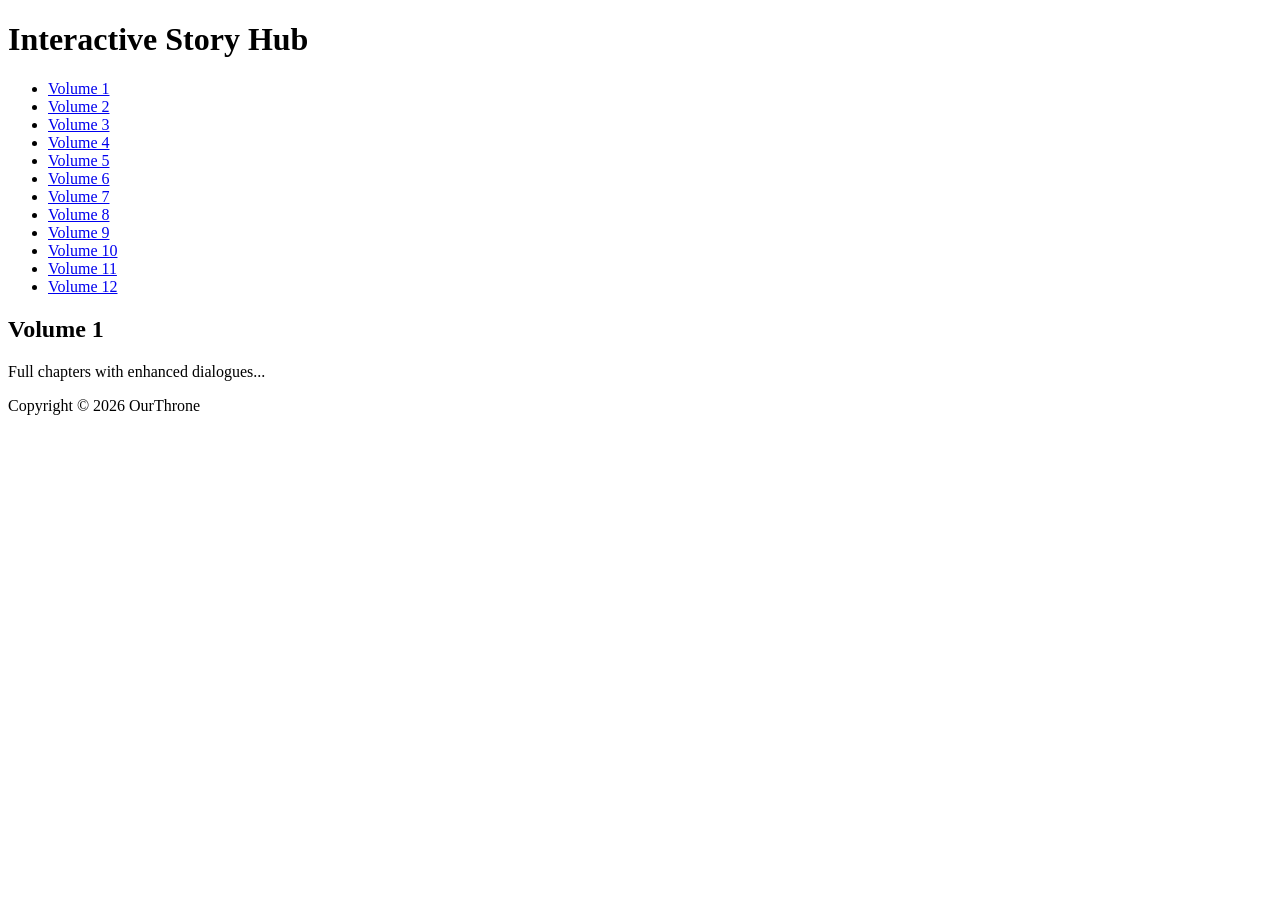
==== storysite/index.html @ 901f5223 "Create storysite directory with main interactive story hub index.html" ====
<!DOCTYPE html>
<html lang="en">
<head>
    <meta charset="UTF-8">
    <meta name="viewport" content="width=device-width, initial-scale=1.0">
    <title>Interactive Story Hub</title>
    <link rel="stylesheet" href="styles.css">
    <script src="scripts.js" defer></script>
</head>
<body>
    <header>
        <h1>Interactive Story Hub</h1>
        <nav>
            <ul>
                <li><a href="#volume1">Volume 1</a></li>
                <li><a href="#volume2">Volume 2</a></li>
                <li><a href="#volume3">Volume 3</a></li>
                <li><a href="#volume4">Volume 4</a></li>
                <li><a href="#volume5">Volume 5</a></li>
                <li><a href="#volume6">Volume 6</a></li>
                <li><a href="#volume7">Volume 7</a></li>
                <li><a href="#volume8">Volume 8</a></li>
                <li><a href="#volume9">Volume 9</a></li>
                <li><a href="#volume10">Volume 10</a></li>
                <li><a href="#volume11">Volume 11</a></li>
                <li><a href="#volume12">Volume 12</a></li>
            </ul>
        </nav>
    </header>
    <main>
        <section id="volume1">
            <h2>Volume 1</h2>
            <p>Full chapters with enhanced dialogues...</p>
        </section>
        <!-- Repeat for each volume -->
    </main>
    <footer>
        <p>Copyright © 2026 OurThrone</p>
    </footer>
</body>
</html>
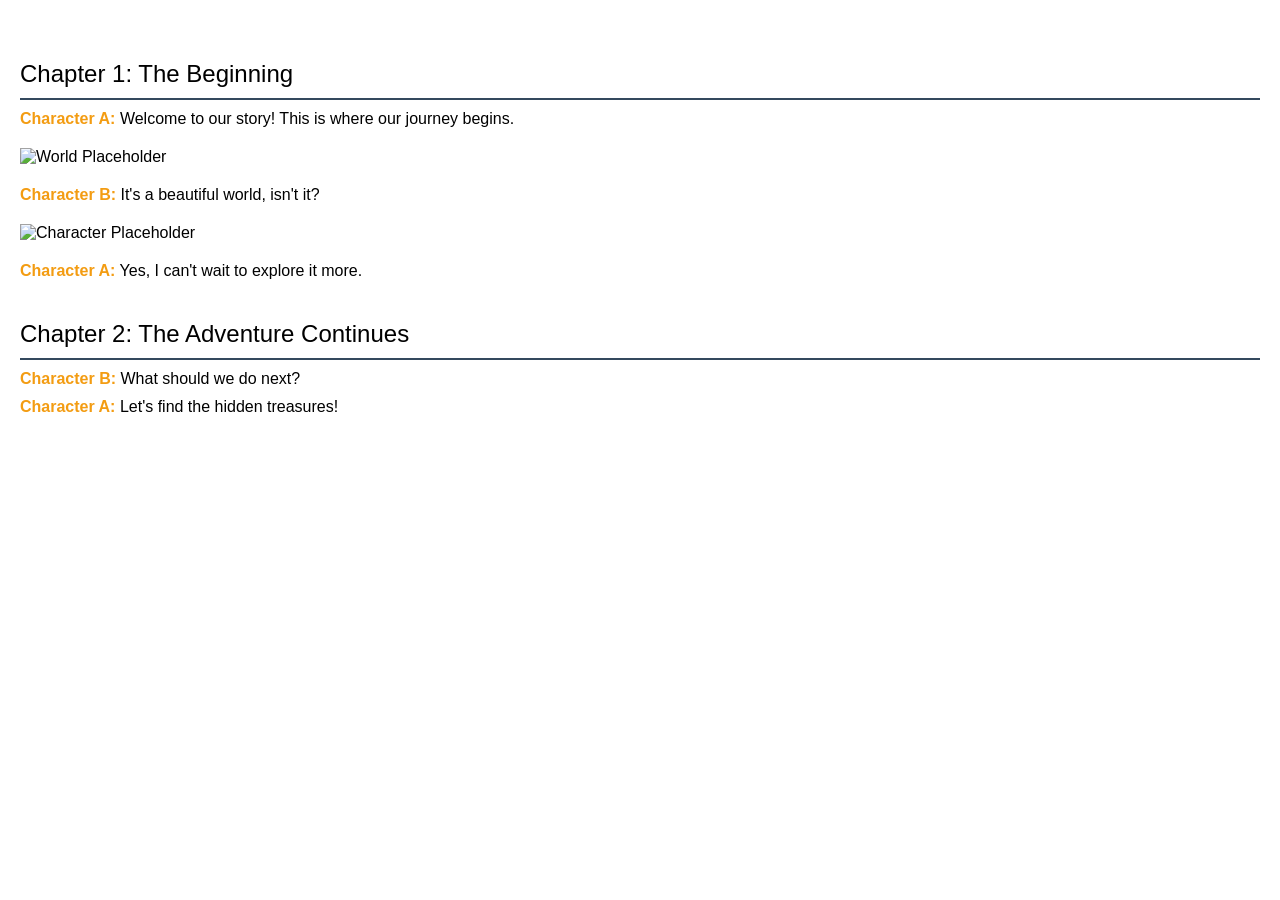
==== commit 518f828c: "Updated index.html with enhanced dialogue system, character styling, image placeholders for worlds a" ====
--- a/storysite/index.html
+++ b/storysite/index.html
@@ -3,39 +3,53 @@
 <head>
     <meta charset="UTF-8">
     <meta name="viewport" content="width=device-width, initial-scale=1.0">
-    <title>Interactive Story Hub</title>
-    <link rel="stylesheet" href="styles.css">
-    <script src="scripts.js" defer></script>
+    <title>Story Site</title>
+    <style>
+        body {
+            font-family: Arial, sans-serif;
+            margin: 0;
+            padding: 20px;
+        }
+        .character {
+            font-weight: bold;
+            color: #f39c12;
+        }
+        .dialogue {
+            margin: 10px 0;
+        }
+        .chapter-header {
+            font-size: 24px;
+            margin-top: 40px;
+            border-bottom: 2px solid #34495e;
+            padding-bottom: 10px;
+        }
+        .world-image, .character-image {
+            max-width: 100%;
+            height: auto;
+            display: block;
+            margin: 20px 0;
+        }
+    </style>
 </head>
 <body>
-    <header>
-        <h1>Interactive Story Hub</h1>
-        <nav>
-            <ul>
-                <li><a href="#volume1">Volume 1</a></li>
-                <li><a href="#volume2">Volume 2</a></li>
-                <li><a href="#volume3">Volume 3</a></li>
-                <li><a href="#volume4">Volume 4</a></li>
-                <li><a href="#volume5">Volume 5</a></li>
-                <li><a href="#volume6">Volume 6</a></li>
-                <li><a href="#volume7">Volume 7</a></li>
-                <li><a href="#volume8">Volume 8</a></li>
-                <li><a href="#volume9">Volume 9</a></li>
-                <li><a href="#volume10">Volume 10</a></li>
-                <li><a href="#volume11">Volume 11</a></li>
-                <li><a href="#volume12">Volume 12</a></li>
-            </ul>
-        </nav>
-    </header>
-    <main>
-        <section id="volume1">
-            <h2>Volume 1</h2>
-            <p>Full chapters with enhanced dialogues...</p>
-        </section>
-        <!-- Repeat for each volume -->
-    </main>
-    <footer>
-        <p>Copyright © 2026 OurThrone</p>
-    </footer>
+    <div class="chapter-header">Chapter 1: The Beginning</div>
+    <div class="dialogue">
+        <span class="character">Character A:</span> Welcome to our story! This is where our journey begins.
+    </div>
+    <img class="world-image" src="path/to/world-placeholder.jpg" alt="World Placeholder">
+    <div class="dialogue">
+        <span class="character">Character B:</span> It's a beautiful world, isn't it?
+    </div>
+    <img class="character-image" src="path/to/character-placeholder.jpg" alt="Character Placeholder">
+    <div class="dialogue">
+        <span class="character">Character A:</span> Yes, I can't wait to explore it more.
+    </div>
+    <div class="chapter-header">Chapter 2: The Adventure Continues</div>
+    <div class="dialogue">
+        <span class="character">Character B:</span> What should we do next?
+    </div>
+    <div class="dialogue">
+        <span class="character">Character A:</span> Let's find the hidden treasures!
+    </div>
 </body>
 </html>
